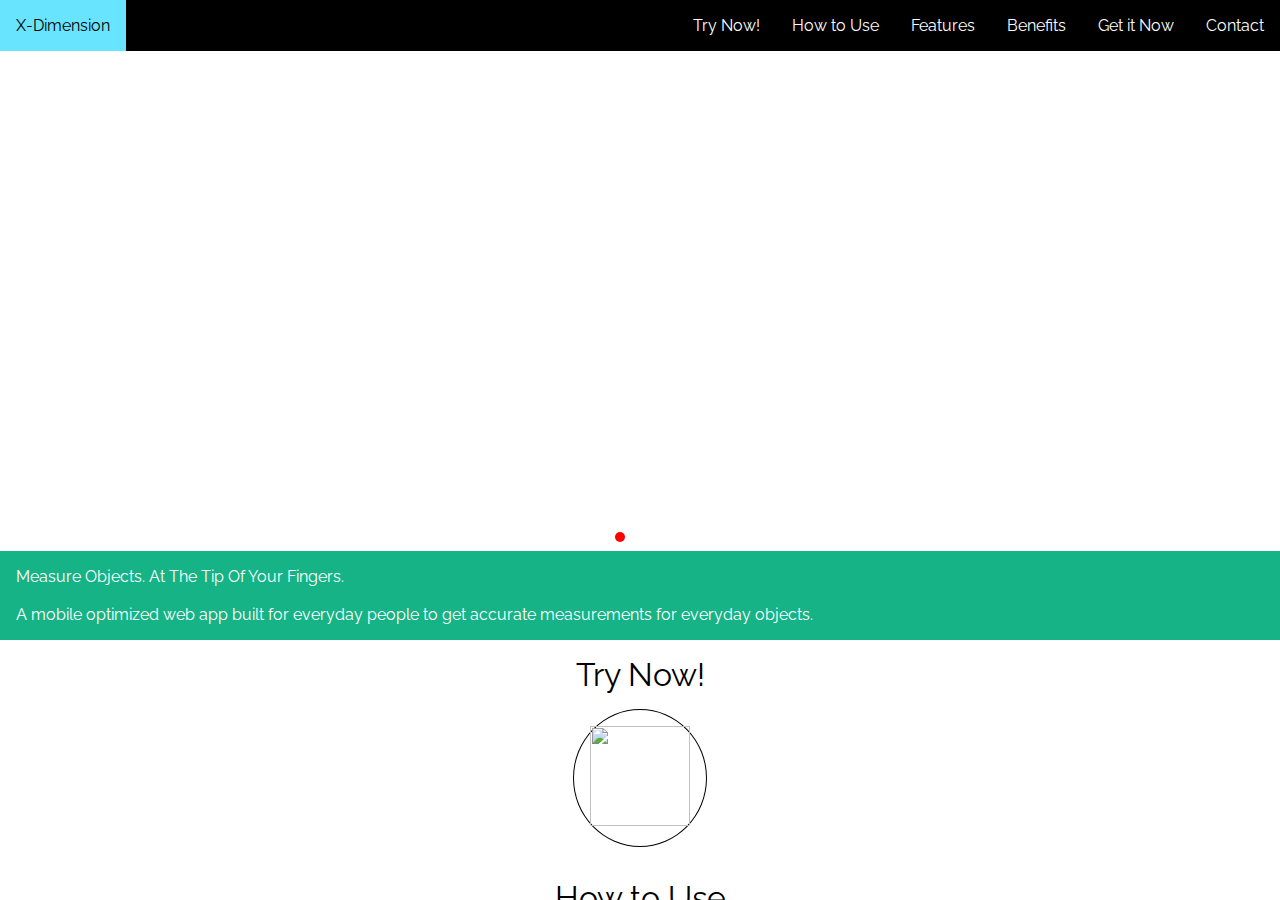
==== public/index.html @ eacff41c "cleanup" ====
<!DOCTYPE html>
<html lang="en">
	<head>
		<meta charset="utf-8">
		<meta http-equiv="X-UA-Compatible" content="IE=edge">
		<meta content='width=device-width, initial-scale=1.0, maximum-scale=1.0, user-scalable=0' name='viewport' />
		
		<title>X-Dimension</title>
		
		<script src="js/jquery-3.1.0.min.js"></script>
		<script src="js/exif.js"></script>
		<script src="js/main welcome.js"></script>
		
		<link href='https://fonts.googleapis.com/css?family=Raleway' rel='stylesheet' type='text/css'>
		<link rel="stylesheet" type="text/css" href="css/main.css">
		<link rel="stylesheet" type="text/css" href="css/app.css">
	</head>
	<body>
		<div class="menu">
			<div class="menu-collapse-button-container shade">
				<div class="menu-collapse-button">
				</div>
			</div>
			<div class="menu-header shade">
				<div class="menu-item menu-item-left" onclick="window.location.href='';">
					X-Dimension
				</div><!--
				--><div class="menu-item" onclick="window.location.href='#trynow';">
					Try Now!
				</div><!--
				--><div class="menu-item" onclick="window.location.href='#howtouse';">
					How to Use
				</div><!--
				--><div class="menu-item" onclick="window.location.href='#features';">
					Features
				</div><!--
				--><div class="menu-item" onclick="window.location.href='#benefits';">
					Benefits
				</div><!--
				--><div class="menu-item" onclick="window.location.href='#getitnow';">
					Get it Now
				</div><!--
				--><div class="menu-item" onclick="window.location.href='#contact';">
					Contact
				</div>
			</div>
		</div>
		
		<div class="content">	
		
			<div class="inner_content">
			
				<div id="banner" class="section">
					<div class="carousel">
					</div>
					<div class="carousel-pages">
					</div>
					<div class="phone-template">
					</div>
				</div>
				
				<div class="intro">
					<div>
						Measure Objects. At The Tip Of Your Fingers.
					</div>
					<br/>
					<div>
						A mobile optimized web app built for everyday people to get accurate measurements for everyday objects. 
					</div>
				</div>
				
				<div id="trynow" class="section">
					<form id="image_upload_form" action="/upload" method="post" enctype="multipart/form-data">
						<input id="cameraSelect" name="image" type="file" accept="image/*" capture="camera">
						<input type="submit" value="Submit">
					</form> 
					<div>
						<div class="heading">
							Try Now!
						</div>
						<div id="cameraSelectImage">
							<img src="/images/photo-camera.svg"/>
						</div>
					</div>
				</div>
				
				<div id="howtouse" class="section">
					<div class="step-block">
						<div class="heading">
							How to Use
						</div>
						<div class="step-container">
							<div class="step">
								<div class="step-img color1">
									<img src="images/ic_camera_alt_black_24px.svg" alt="" title=""/>
								</div>
								<div>
									Take a picture
								</div>
							</div>
							<div class="step">
								<div class="step-img color1">
									<img src="images/ic_crop_black_24px.svg" alt="" title=""/>
								</div>
								<div>
									Select target
								</div>
							</div>
							<div class="step">
								<div class="step-img color1">
									<img src="images/ic_compare_arrows_black_24px.svg" alt="" title=""/>
								</div>
								<div>
									Adjust distance
								</div>
							</div>
						</div>
					</div>
				</div>
				
				<div id="features" class="section">
					<div class="step-block">
						<div class="heading">
							Features
						</div>
						<div class="step-container">
							<div class="step">
								<div class="step-img color2">
									<img src="images/ic_border_style_black_24px.svg" alt="" title=""/>
								</div>
								<div>
									Ability to measure object
								</div>
							</div>
							<div class="step">
								<div class="step-img color2">
									<img src="images/ic_cloud_black_24px.svg" alt="" title=""/>
								</div>
								<div>
									Cloud-based photo management tools
								</div>
							</div>
							<div class="step">
								<div class="step-img color2">
									<img src="images/ic_send_black_24px.svg" alt="" title=""/>
								</div>
								<div>
									No installation needed
								</div>
							</div>
						</div>
					</div>
				</div>
				
				<div id="benefits" class="section">
					<div class="step-block">
						<div class="heading">
							Benefits
						</div>
						<div class="step-container">
							<div class="step">
								<div class="step-img color3">
									<img src="images/ic_straighten_black_24px.svg" alt="" title=""/>
								</div>
								<div>
									Get accurate dimensions
								</div>
							</div>
							<div class="step">
								<div class="step-img color3">
									<img src="images/ic_business_black_24px.svg" alt="" title=""/>
								</div>
								<div>
									Simple data management platform
								</div>
							</div>
							<div class="step">
								<div class="step-img color3">
									<img src="images/ic_devices_other_black_24px.svg" alt="" title=""/>
								</div>
								<div>
									Compatible on your devices
								</div>
							</div>
						</div>
					</div>
				</div>	
				
				<div id="getitnow" class="section">
				</div>
				
				<div id="contact" class="section">
				</div>
				
			</div>
			
			<div class="footer">
				<p>
					© 2016 All Rights Reserved
				</p>
			</div>
		</div>

		<div id="demo_page" class="close">
			<div id="content_container">
				<img id="cameraOutput"/>
				<div class="loading">
					<img src="images/default.gif"/>
				</div>
			</div>
			<div id="controls_container" class="shadow">
				<div id="controls">
					<div class="buttons-container"><!--
						--><a href="javascript:void(0);" class="shadow" title="Go Back" id="back">Back</a><!--
						--><a href="javascript:void(0);" class="shadow" title="Submit Image" id="save">Save</a><!--
						--><label for="slider">Target Distance: <span id="sliderVal"></span> feet</label><!--
					--></div>
					<div class="slider-container">
						<input id="slider" type="range" min="1" max="20" step="1" value="12">
					</div>
				</div>
			</div>
		</div>
	</body>
</html>
---- public/css/main.css ----
html, body {
	padding: 0;
	margin: 0;
	height: 100%;
}
body {
	overflow-x: hidden;
	overflow-y: hidden;
	display:flex;
	flex-flow:column;
	font-family: Raleway;
	background-color:white;
}
.content {
	overflow-y: auto;
	overflow-x:hidden;
	height:100%;
	flex:0 1 auto;
	display:flex;
	flex-flow:column;
}
.inner_content {
	flex:1 0 auto;
}
.menu.close {
	display:none;
}
.content.close {
	display:none;
}


/* CUSTOM */
.shade {
	background-color:black;
}
.shadow {
	box-shadow: 0px 0px 3px #000000;
}
.intro {
	padding:1em;
	background-color:#15b386;
	color:white;
}
.heading {
	font-size:2em;
	text-align:center;
}












/* TOP MENU */
.menu {
	text-align:right;
}
.menu .menu-item {
	color:white;
	padding:1em;
	cursor:pointer;
	display:inline-block;
	text-align:center;
	transition-property: background-color,color;
	transition-duration: 0.3s;
}
.menu .menu-item:hover {
	background-color:#68e4ff;
	color:black;
}
.menu .menu-item.selected {
	background-color:white;
	color:black;
}
.menu .menu-item.selected:hover {
	background-color:white;
	color:black;
}
.menu .menu-item.menu-item-left {
	float:left;
}
.menu .menu-collapse-button-container {
	height:3em;
	display:none;
	text-align:right;
}
.menu .menu-collapse-button {
	width:3em;
	height:3em;
	background-image:url('../images/menu.svg');
	background-repeat:no-repeat;
	background-size:cover;
	background-position:center center;
	cursor:pointer;
	display:inline-block;
	transition-property: background-color;
	transition-duration: 0.3s;
}
.menu .menu-collapse-button:hover {
	background-color:#68e4ff;
}
@media screen and (max-width: 740px) {
	.menu .menu-header {
		max-height:0px;
		transition: max-height 0.2s linear;
		overflow-y:auto;
		border-bottom:1px solid rgba(113, 113, 113, 1);
	}
	.menu.open .menu-header {
		max-height:250px;
		transition: max-height 0.2s linear;
	}
	.menu .menu-item {
		display:block;
	}
	.menu .menu-item.menu-item-left {
		float:none;
	}
	.menu .menu-collapse-button-container {
		display:block;
	}
}



/* BANNER */
#banner {
	position:relative;
}
.carousel {
	background-image:url('../images/download.jpg');
	background-repeat:no-repeat;
	background-size:cover;
	background-position:0 center;
	height:500px;
}

/* PHONE TEMPLATE */
.phone-template {
	background-image:url('../images/mockups3.png');
	background-repeat:no-repeat;
	background-size:cover;
	width:200px;
	height:382px;
	position:absolute;
	right:0;
	bottom:16px;
	margin:10px;
}

/* CAROUSEL PAGES */
.carousel-pages {
	position:absolute;
	bottom:0;
	margin-left:50%;
	transform:translateX(-50%);
}
.carousel-pages-item {
	background-color:white;
	border-radius:50%;
	width:10px;
	height:10px;
	display:inline-block;
	margin:5px;
	cursor:pointer;
}
.carousel-pages-item.selected {
	background-color:red;
}



/* STEP */
#howtouse, #features, #benefits {
	padding:1em;
}
.step-container {
	text-align:center;
	margin:1em 0;
}
.step-container .step {
	display:inline-block;
	width:30%;
	min-width:200px;
	margin:0.5em;
}
.step-container .step .step-img {
	width:30%;
	display:inline-block;
	border-radius:50%;
	/*border:1px solid black;*/
	padding:1em;
	margin-bottom:0.5em;
}
.step-container .step .step-img img {
	width:100%;
	display:inline-block;
}
.color1 {
	background-color:rgb(104, 183, 7);
}
.color2 {
	background-color:rgb(255, 180, 0);
}
.color3 {
	background-color:rgb(186, 0, 255);
}

/* DEMO - TRY NOW */
#trynow {
	text-align:center;
	padding:1em;
}
#image_upload_form {
	display:none;
}
#cameraSelectImage {
	border-radius:50%;
	padding:1em;
	display:inline-block;
	border:1px solid black;
	cursor:pointer;
	margin-top:1em;
}
#cameraSelectImage:hover {
	background-color:orange;
}
#cameraSelectImage img {
	width:100px;
	height:100px;
}
#demo_page {
	display:block;
}
#demo_page.close {
	display:none;
}



/* FOOTER */
.footer {
	padding:1em;
	flex:0 0 auto;
	text-align:center;
	background-color:black;
	color:white;
}
---- public/css/app.css ----
/* CANVAS */
canvas {
	position:absolute;
}
#myCanvas {
	z-index:0;
}
#myCanvas2 {
	z-index:1;
}
#myCanvas3 {
	z-index:2;
}

/* CONTROLS */
#controls_container {
	text-align:center;
	position:absolute;
	bottom:0;
	z-index:3;
	width:100%;
	display:none;
	
    background: white; /* For browsers that do not support gradients */
    background: -webkit-linear-gradient(white, #898888); /* For Safari 5.1 to 6.0 */
    background: -o-linear-gradient(white, #898888); /* For Opera 11.1 to 12.0 */
    background: -moz-linear-gradient(white, #898888); /* For Firefox 3.6 to 15 */
    background: linear-gradient(white, #898888); /* Standard syntax */
}
#controls {
	text-align:left;
}
#controls .buttons-container {
	margin:10px;
}
#controls .buttons-container label {
	font-size:16px;
	line-height:25px;
}
#controls .slider-container {
	margin:10px;
}
#slider {
	width:100%;
	margin:0;
	padding:0;
}
#back, #save {
	border-radius:5px;
	padding:4px;
	margin:0 3px;
	font-family:Arial;
	text-decoration:none;
	font-size:15px;
}
#back {
	background-color:red;
	color:white;
}
#save {
	margin-right:10px;
	background-color:green;
	color:white;
}

/* hide temporary image element */
#cameraOutput {
	display:none;
}

/* loading image */
#content_container .loading {
	text-align:center;
	padding-top:1em;
}
#content_container .loading img {
	width:30%;
	max-width:200px;
}



/* this part is to remove the dotted border around the slider */
input[type="range"] {
	border : 0;
}
input[type="range"]::-moz-focus-outer {
    border : 0;
}
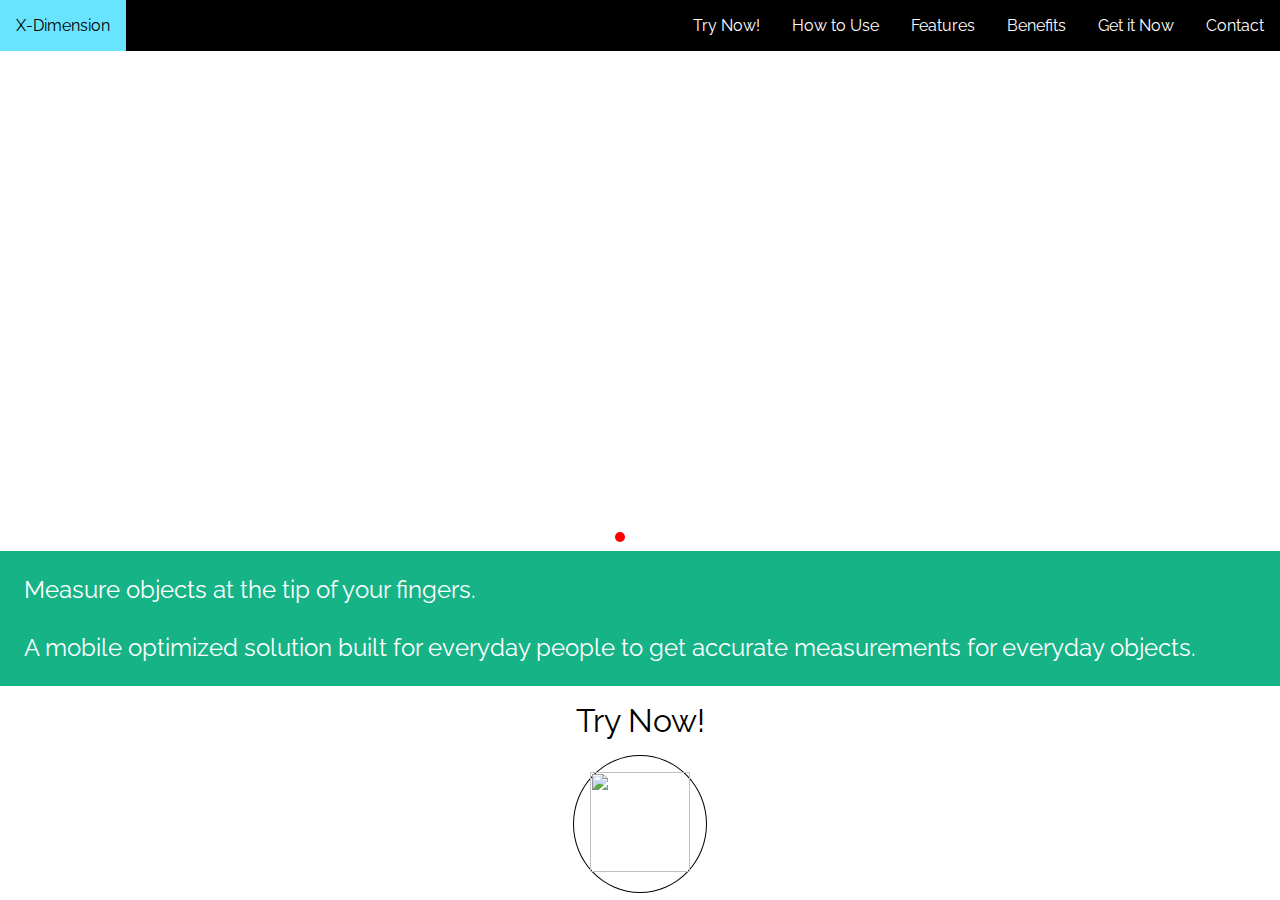
==== commit 5268a485: "contact" ====
--- a/public/index.html
+++ b/public/index.html
@@ -9,7 +9,8 @@
 		
 		<script src="js/jquery-3.1.0.min.js"></script>
 		<script src="js/exif.js"></script>
-		<script src="js/main welcome.js"></script>
+		<script src="js/main.js"></script>
+		<script src="js/app.js"></script>
 		
 		<link href='https://fonts.googleapis.com/css?family=Raleway' rel='stylesheet' type='text/css'>
 		<link rel="stylesheet" type="text/css" href="css/main.css">
@@ -61,11 +62,11 @@
 				
 				<div class="intro">
 					<div>
-						Measure Objects. At The Tip Of Your Fingers.
+						Measure objects at the tip of your fingers.
 					</div>
 					<br/>
 					<div>
-						A mobile optimized web app built for everyday people to get accurate measurements for everyday objects. 
+						A mobile optimized solution built for everyday people to get accurate measurements for everyday objects. 
 					</div>
 				</div>
 				
@@ -190,6 +191,14 @@
 				</div>
 				
 				<div id="contact" class="section">
+					<div class="heading">
+						Contact
+					</div>
+					<div class="center icon-link-container">
+						<div>
+							<a href="mailto:xdimension@gmail.com"><img class="icon-link" src="images/mail.svg"/></a>
+						</div>
+					</div>
 				</div>
 				
 			</div>
--- a/public/css/main.css
+++ b/public/css/main.css
@@ -39,12 +39,31 @@
 }
 .intro {
 	padding:1em;
+	font-size:1.5em;
 	background-color:#15b386;
 	color:white;
 }
 .heading {
 	font-size:2em;
 	text-align:center;
+}
+.center {
+	text-align:center;
+}
+.icon-link-container > div {
+	width:6%;
+	min-width:100px;
+	border-radius:20px;
+	background-color:#0c9ca7;
+	display:inline-block;
+	padding:1em;
+	margin:1em;
+}
+.icon-link-container > div > a {
+	outline: 0;
+}
+.icon-link {
+	width:100%;
 }
 
 
@@ -243,7 +262,10 @@
 	display:none;
 }
 
-
+/* CONTACT */
+#contact {
+	padding:1em;
+}
 
 /* FOOTER */
 .footer {
@@ -252,4 +274,4 @@
 	text-align:center;
 	background-color:black;
 	color:white;
-}
+}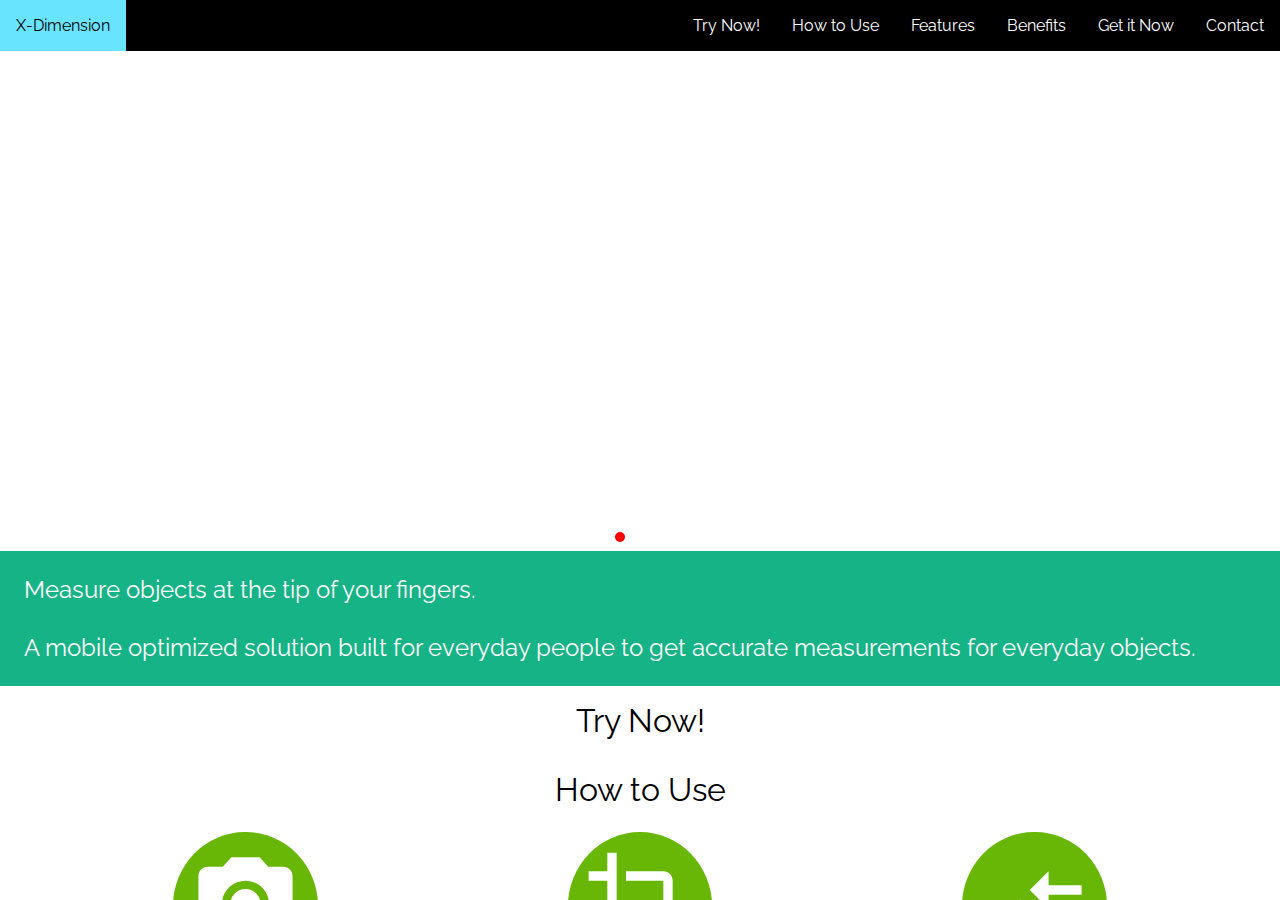
==== commit b2de6cf1: "updates" ====
--- a/public/index.html
+++ b/public/index.html
@@ -10,11 +10,9 @@
 		<script src="js/jquery-3.1.0.min.js"></script>
 		<script src="js/exif.js"></script>
 		<script src="js/main.js"></script>
-		<script src="js/app.js"></script>
 		
 		<link href='https://fonts.googleapis.com/css?family=Raleway' rel='stylesheet' type='text/css'>
 		<link rel="stylesheet" type="text/css" href="css/main.css">
-		<link rel="stylesheet" type="text/css" href="css/app.css">
 	</head>
 	<body>
 		<div class="menu">
@@ -71,16 +69,9 @@
 				</div>
 				
 				<div id="trynow" class="section">
-					<form id="image_upload_form" action="/upload" method="post" enctype="multipart/form-data">
-						<input id="cameraSelect" name="image" type="file" accept="image/*" capture="camera">
-						<input type="submit" value="Submit">
-					</form> 
 					<div>
 						<div class="heading">
 							Try Now!
-						</div>
-						<div id="cameraSelectImage">
-							<img src="/images/photo-camera.svg"/>
 						</div>
 					</div>
 				</div>
@@ -188,6 +179,19 @@
 				</div>	
 				
 				<div id="getitnow" class="section">
+					<div class="heading">
+						Get it Now
+					</div>
+					<div class="price-table center">
+						<div>
+							<div>
+								Price: $60/mo
+							</div>
+							<div>
+								Coming Soon!
+							</div>
+						</div>
+					</div>
 				</div>
 				
 				<div id="contact" class="section">
@@ -209,26 +213,5 @@
 				</p>
 			</div>
 		</div>
-
-		<div id="demo_page" class="close">
-			<div id="content_container">
-				<img id="cameraOutput"/>
-				<div class="loading">
-					<img src="images/default.gif"/>
-				</div>
-			</div>
-			<div id="controls_container" class="shadow">
-				<div id="controls">
-					<div class="buttons-container"><!--
-						--><a href="javascript:void(0);" class="shadow" title="Go Back" id="back">Back</a><!--
-						--><a href="javascript:void(0);" class="shadow" title="Submit Image" id="save">Save</a><!--
-						--><label for="slider">Target Distance: <span id="sliderVal"></span> feet</label><!--
-					--></div>
-					<div class="slider-container">
-						<input id="slider" type="range" min="1" max="20" step="1" value="12">
-					</div>
-				</div>
-			</div>
-		</div>
 	</body>
 </html>--- a/public/css/main.css
+++ b/public/css/main.css
@@ -22,12 +22,6 @@
 .inner_content {
 	flex:1 0 auto;
 }
-.menu.close {
-	display:none;
-}
-.content.close {
-	display:none;
-}
 
 
 /* CUSTOM */
@@ -113,7 +107,7 @@
 .menu .menu-collapse-button {
 	width:3em;
 	height:3em;
-	background-image:url('../images/menu.svg');
+	background-image:url('../images/ic_menu_white_24px.svg');
 	background-repeat:no-repeat;
 	background-size:cover;
 	background-position:center center;
@@ -214,7 +208,6 @@
 	width:30%;
 	display:inline-block;
 	border-radius:50%;
-	/*border:1px solid black;*/
 	padding:1em;
 	margin-bottom:0.5em;
 }
@@ -237,34 +230,42 @@
 	text-align:center;
 	padding:1em;
 }
-#image_upload_form {
-	display:none;
-}
-#cameraSelectImage {
-	border-radius:50%;
-	padding:1em;
-	display:inline-block;
-	border:1px solid black;
-	cursor:pointer;
-	margin-top:1em;
-}
-#cameraSelectImage:hover {
-	background-color:orange;
-}
-#cameraSelectImage img {
-	width:100px;
-	height:100px;
-}
-#demo_page {
-	display:block;
-}
-#demo_page.close {
-	display:none;
-}
+
+
 
 /* CONTACT */
 #contact {
 	padding:1em;
+}
+
+/* GET IT NOW */
+#getitnow {
+	padding:1em;
+}
+.price-table {
+
+}
+.price-table > div {
+	display:inline-block;
+	border-radius:5px;
+	border:1px solid black;
+	margin:1em;
+}
+.price-table > div > div {
+	background-color:#ddd;
+	padding:1em;
+	font-size:1.2em;
+}
+.price-table > div > div:first-child {
+	background-color:#ffbc64;
+	border-radius:5px 5px 0 0;
+}
+.price-table > div > div:last-child {
+	background-color:#abdeff;
+	border-radius:0 0 5px 5px;
+}
+.price-table > div > div:not(:last-child) {
+	border-bottom:1px solid black;
 }
 
 /* FOOTER */
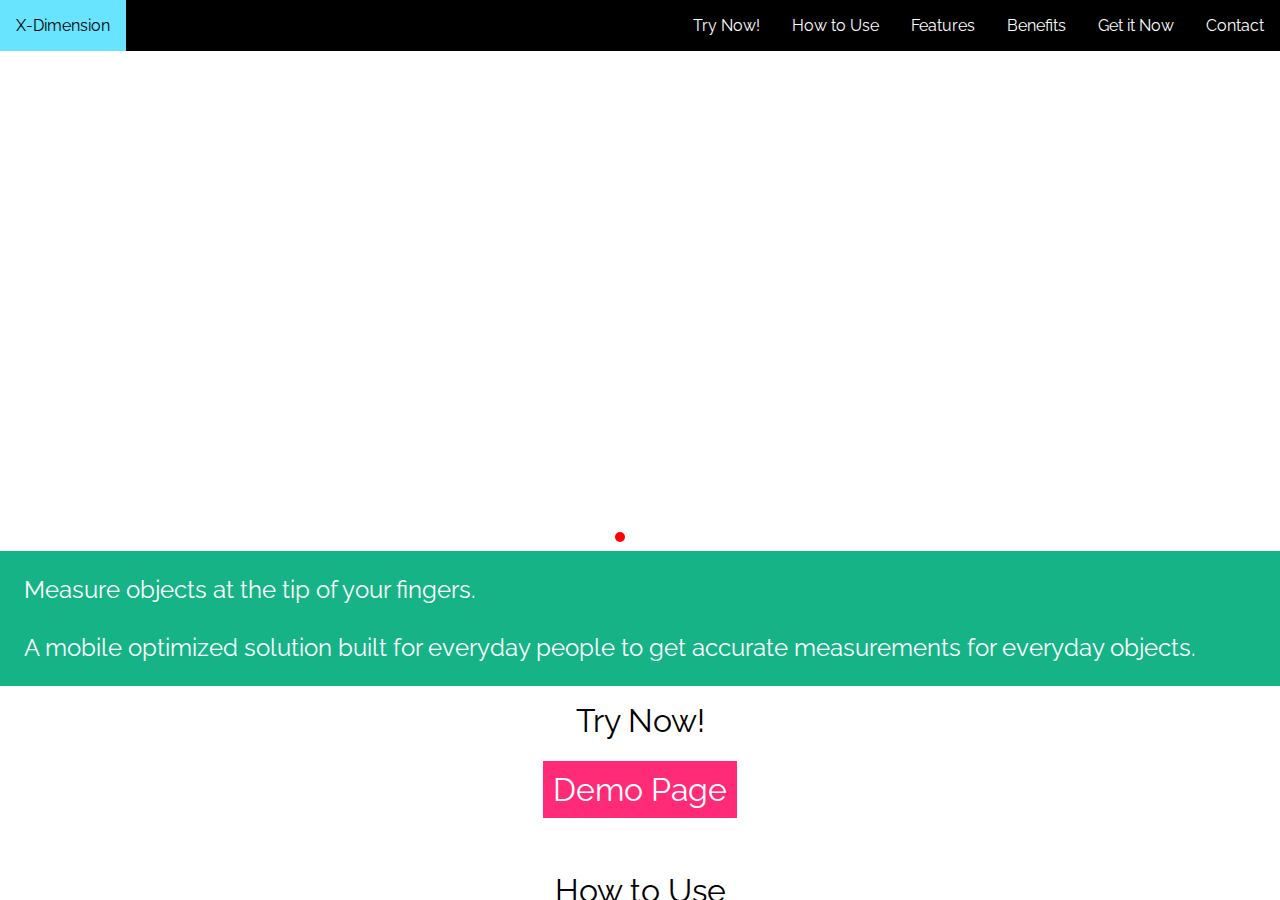
==== commit b3e0232f: "new page for app" ====
--- a/public/index.html
+++ b/public/index.html
@@ -73,6 +73,9 @@
 						<div class="heading">
 							Try Now!
 						</div>
+						<div class="trynowbutton">
+							<a href="/app.html">Demo Page</a>
+						</div>
 					</div>
 				</div>
 				
--- a/public/css/main.css
+++ b/public/css/main.css
@@ -230,7 +230,17 @@
 	text-align:center;
 	padding:1em;
 }
-
+.trynowbutton {
+	display:inline-block;
+	margin:2em;
+}
+.trynowbutton a {
+	text-decoration:none;
+	color:white;
+	font-size:2em;
+	padding:10px;
+	background-color:#ff2b76;
+}
 
 
 /* CONTACT */
